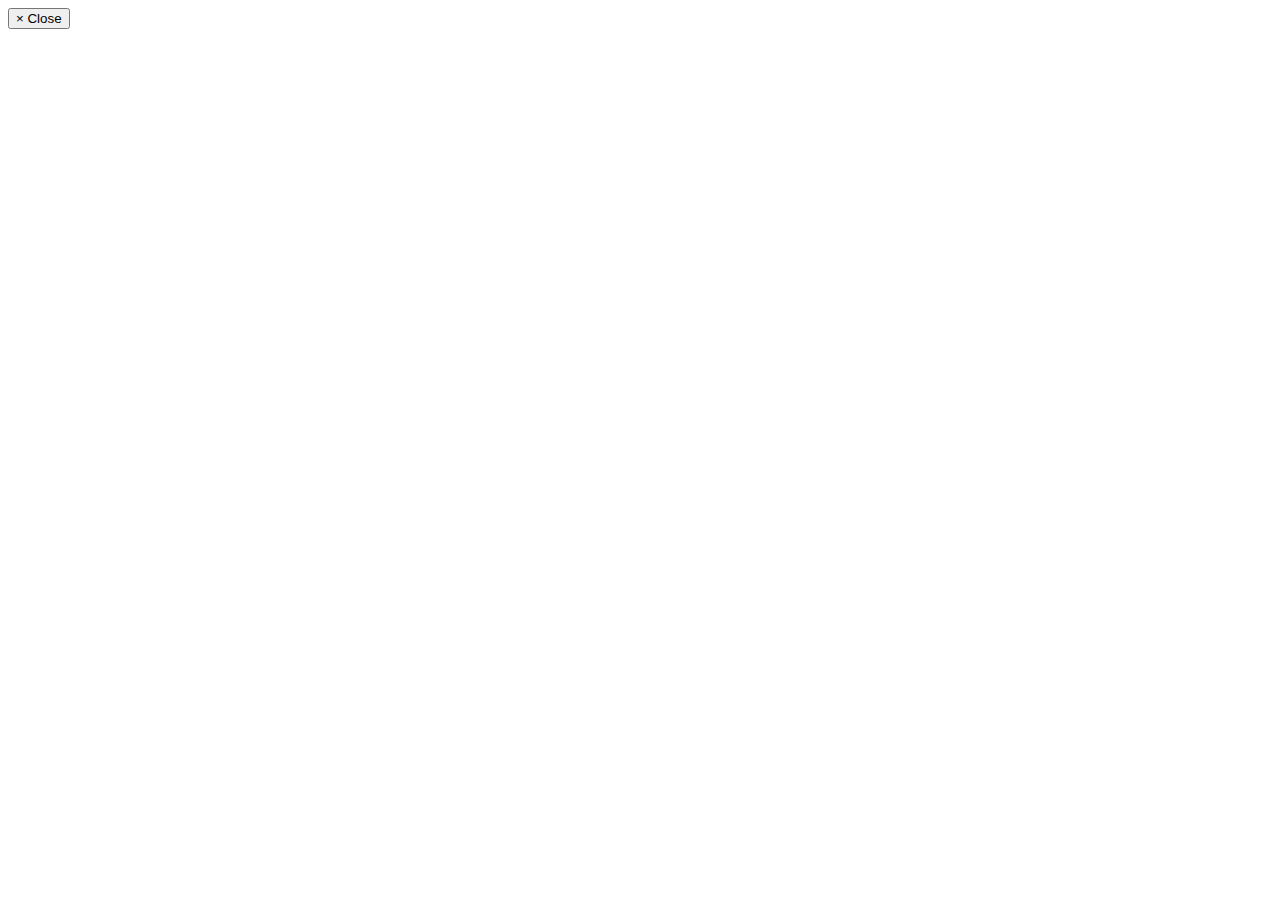
==== static/info.html @ 4150d7e7 "First commit" ====
<!DOCTYPE html>
<html lang="en">

<head>
    <meta charset="UTF-8">
    <meta name="viewport" content="width=device-width, initial-scale=1.0">
    <title>Attraction Information</title>

    <link rel="stylesheet" href="global.css">
    <script src="info.js"></script>
</head>
<div></div>

<body>
    <div id="great-wall" class="placecard">
        <h3><b>Great Wall of China- Huairou District, China</b></h3>
        <p>
            The Great Wall of China is one of the most iconic and significant structures in human history. It is a
            vast fortification system built across the northern borders of China to protect against invasions and
            raids by nomadic groups and military incursions. Here's a detailed description:
            stretching over 13,000 miles (21,196 kilometers), though not all sections are continuous.
        </p>
        <p>
            The Wall was built over several dynasties, primarily between the 7th century BC and the 17th century AD.
            The most famous and well-preserved sections were built during the Ming Dynasty (1368-1644).
            Materials: It was constructed using a variety of materials, including earth, wood, bricks, and stone,
            depending on the terrain and resources available. In the more mountainous sections, stone was used,
            while in flatter regions, earth and tamped soil were often the primary materials.
            Structure and Design
        </p>
        <p>
            Scattered along the Wall, towers served as lookout points and signal stations to communicate with the
            garrisoned troops via smoke signals, fire, or lanterns.
            Beacon Towers were used to send military signals over long distances, allowing for quick communication
            about enemy movements.
            Fortresses and Gate provided key entry and exit points, heavily fortified, and often equipped with
            barracks, stables, and arsenals.
        </p>
        In some areas, moats were added for extra protection, particularly near more vulnerable sections.
        <p>
            The Wall was primarily built to defend against invasions from northern tribes like the Mongols and
            Xiongnu. It helped secure Chinese territory, control trade routes, and manage border crossings.
            Border Control: It also served as a border control mechanism, managing trade and immigration, and
            preventing smuggling.
            Symbol of Power: Beyond its military function, the Wall symbolized the might and unification of Chinese
            civilization.
        </p>

    </div>
    <div id="the-eiffel-tower" class="placecard">
        <h3><b>The Eiffel Tower- Paris, France</b></h3>
        <p>
            The Eiffel Tower, one of the most recognizable landmarks in the world, is an iconic symbol of Paris and a
            testament to human engineering and artistic achievement. Located on the Champ de Mars near the Seine
            River,
            the Eiffel Tower was designed by the French engineer Gustave Eiffel and his company as the centerpiece
            for
            the 1889 Exposition Universelle, held to celebrate the 100th anniversary of the French Revolution.
            Standing
            at approximately 330 meters (1,083 feet) tall, it was the tallest man-made structure in the world until
            the
            completion of the Chrysler Building in New York City in 1930. The tower is constructed of iron and
            consists
            of a lattice framework, which was a groundbreaking design at the time and showcased the capabilities of
            iron
            as a construction material.
        </p>
        <p>
            The structure has three levels accessible to the public, with restaurants, shops, and breathtaking
            observation
            decks offering panoramic views of Paris. Originally intended to be dismantled after 20 years, the Eiffel
            Tower
            was saved due to its usefulness as a radio transmission tower and has since become an enduring symbol of
            French
            innovation. Today, it attracts millions of visitors each year, making it one of the most visited paid
            monuments
            globally. Despite initial criticism from some of France's leading artists and intellectuals who
            considered it an
            eyesore, the Eiffel Tower has become an emblem of modernity and is celebrated for its architectural
            grace. Illuminated
            by thousands of lights at night, the tower transforms into a dazzling beacon, representing the heart and
            spirit of Paris.
        </p>

    </div>
    <div id="colloseum" class="placecard">
        <h3><b>The Colloseum- Rome, Italy</b></h3>
        <p>
            The Colosseum, also known as the Flavian Amphitheatre, is an ancient marvel located in the heart of Rome,
            Italy, and is one of
            the most iconic symbols of the Roman Empire. Construction began under Emperor Vespasian in AD 72 and was
            completed in AD 80 during
            the reign of his son, Emperor Titus. This massive structure, which could hold between 50,000 to 80,000
            spectators, was primarily used
            for gladiatorial contests, public spectacles, and various forms of entertainment, including animal
            hunts, mock sea battles, and dramatic performances.
        </p>
        <p>
            Standing at about 50 meters (164 feet) tall, the Colosseum is an architectural masterpiece made of
            travertine stone, tuff, and brick,
            showcasing the ingenuity of Roman engineering. Its elliptical shape and tiered seating were designed to
            provide optimal views for spectators,
            while the intricate system of corridors and passageways facilitated crowd management and the movement of
            performers and animals. The arena
            itself was covered with sand, which absorbed the blood from the countless battles fought within its
            walls.
        </p>
        <p>
            Over the centuries, the Colosseum has endured natural disasters, including earthquakes, and has faced
            deterioration due to stone harvesting and
            neglect. Despite this, it remains remarkably well-preserved, serving as a powerful symbol of ancient
            Rome’s grandeur and cultural heritage. Recognized
            as a UNESCO World Heritage Site in 1980, the Colosseum attracts millions of visitors each year who come
            to marvel at its historical significance and
            architectural brilliance. Today, it stands not only as a monument to the past but also as a reminder of
            the complex social and cultural dynamics of
            Roman society, making it one of the most important historical sites in the world.
        </p>
    </div>

    <div id="taj-mahal" class="placecard">
        <h3><b>The Taj Mahal- Agra, India</b></h3>
        <p>
            The Taj Mahal is an exquisite mausoleum located in Agra, India, renowned for its stunning beauty and
            architectural brilliance. Commissioned by the Mughal Emperor Shah Jahan in 1632, it was built in memory
            of his beloved
            wife, Mumtaz
            Mahal, who died during childbirth. This iconic structure is a UNESCO World Heritage Site and is often
            regarded as a
            symbol of love and devotion.
        </p>
        <p>
            Constructed from white marble that gleams under the sunlight, the Taj Mahal is an outstanding example of
            Mughal architecture,which combines elements from Persian, Islamic, and Indian styles. The complex
            features a symmetrical
            layout, with the main tomb at its center, flanked by lush gardens, reflecting pools, and various
            ancillary buildings. The
            central dome rises toabout 35 meters (115 feet) and is surrounded by four minarets, each standing at
            approximately 40 meters(130 feet) tall,
            adding to the monument’s grandeur.
        </p>
        <p>Intricate carvings, inlaid gemstones, and calligraphy adorn the marble surfaces, showcasing the artistry
            and craftsmanship of the artisans who worked on the project. The play of light on the marble, which
            appears to change color throughout the day—from soft pink in the morning to brilliant white at noon and
            golden under the moonlight—further enhances its ethereal quality.
        </p>
        <p>
            The Taj Mahal not only serves as a mausoleum for Shah Jahan and Mumtaz Mahal but also stands as a
            testament to the love story behind its creation. Despite facing challenges from pollution and tourism,
            conservation efforts continue to preserve this architectural wonder, making it one of the most visited
            and celebrated landmarks in the world. As a symbol of eternal love, the Taj Mahal remains an enduring
            inspiration for visitors from around the globe.
        </p>
    </div>

    <div id="macchu-picchu" class="placecard">
        <h3><b>Macchu Picchu- Cordillera de Vilcabamba, Peru</b></h3>
        <p>
            Machu Picchu is a renowned ancient Incan citadel nestled high in the Andes Mountains of Peru, approximately
            2,430 meters (7,970 feet) above sea level. Often referred to as the "Lost City of the Incas," it is one of
            the most significant archaeological sites in the world and a UNESCO World Heritage Site. Built in the 15th
            century under the reign of Emperor Pachacuti, Machu Picchu served as a royal estate or a religious site,
            though its exact purpose remains a topic of scholarly debate.
        </p>
        <p>
            The site is famous for its sophisticated dry-stone construction, characterized by precisely cut stones that
            fit together without mortar, a technique that has allowed the structures to withstand the test of time and
            seismic activity. The citadel consists of over 200 buildings, including temples, terraces, and agricultural
            areas, all meticulously designed to harmonize with the surrounding landscape. Its terraced farming system
            showcases the Incas' advanced agricultural techniques and their ability to adapt to the mountainous terrain.
        </p>
        Machu Picchu is also renowned for its breathtaking views and dramatic scenery, surrounded by lush cloud forests
        and steep mountains. The most famous feature of the site is the iconic peak of Huayna Picchu, which offers
        panoramic views of the ruins below. The site was rediscovered by American historian Hiram Bingham in 1911,
        drawing international attention and sparking interest in Incan civilization.
        <p>
            Today, Machu Picchu is a popular destination for tourists and hikers, particularly those trekking along the
            Inca Trail, which follows ancient pathways to the citadel. Preservation efforts are ongoing to protect the
            site from the impacts of tourism, ensuring that it remains a testament to the ingenuity and artistry of the
            Inca Empire. Machu Picchu stands not only as a remarkable achievement of engineering and architecture but
            also as a symbol of cultural heritage and the enduring legacy of the Inca civilization.
        </p>
    </div>

    <div id="grand-canyon" class="placecard">
        <h3>Grand Canyon - Arizona, United States</h3>
        <p>
            The Grand Canyon is a breathtaking natural wonder located in northern Arizona, USA. Spanning approximately
            277 miles (446 kilometers) in length, up to 18 miles (29 kilometers) in width, and reaching depths of over a
            mile (1,857 meters), it is one of the most iconic landscapes in the world. Carved by the relentless flow of
            the Colorado River over millions of years, the canyon reveals a stunning array of geological formations and
            rock layers, showcasing nearly two billion years of Earth’s history.
        </p>
        <p>
            The Grand Canyon is famous for its dramatic vistas and vibrant colors, with layers of red, orange, and brown
            rock contrasting against the blue sky. The South Rim is the most visited part of the canyon, featuring
            numerous viewpoints, visitor centers, and hiking trails that provide breathtaking panoramas. The North Rim,
            less crowded and more secluded, offers a different perspective of the canyon’s beauty.
        </p>
        <p>
            The area is not only a geological marvel but also a site of significant ecological and cultural importance.
            The Grand Canyon hosts diverse ecosystems, with unique plant and animal species adapted to the varying
            elevations and climates. It has a rich cultural history, with evidence of human habitation dating back
            thousands of years, including the presence of Native American tribes such as the Havasupai, Hualapai,
            Navajo, and Hopi.
        </p>
        <p>
            Designated as a National Park in 1919, the Grand Canyon attracts millions of visitors each year who come to
            explore its vastness, engage in outdoor activities like hiking, rafting, and camping, or simply absorb its
            majestic beauty. As a UNESCO World Heritage Site, the Grand Canyon stands as a testament to the power of
            natural forces and the enduring beauty of the Earth, making it one of the most celebrated natural landmarks
            in the world.
        </p>
    </div>

    <div id="statue-of-liberty" class="placecard">
        <h3>Statue of Liberty - New York City, United States</h3>
        <p>
            The Statue of Liberty, officially known as "Liberty Enlightening the World," is an iconic symbol of freedom
            and democracy located on Liberty Island in New York Harbor. Designed by French sculptor Frédéric Auguste
            Bartholdi and dedicated on October 28, 1886, the statue was a gift from France to the United States,
            celebrating the friendship between the two nations and honoring the ideals of liberty and justice.
        </p>
        <p>
            Standing at 151 feet (46 meters) tall, with a pedestal that adds an additional 154 feet (47 meters), the
            statue depicts a robed female figure representing Libertas, the Roman goddess of freedom. She holds a torch
            in her right hand, symbolizing enlightenment, while her left hand carries a tablet inscribed with the date
            of the American Declaration of Independence in Roman numerals—July 4, 1776. The statue's design features
            neoclassical elements and is constructed from copper sheets, which have developed a distinctive green patina
            over time.
        </p>
        <p>
            The Statue of Liberty was conceived as a symbol of hope and a welcoming gesture to immigrants arriving by
            sea. It has served as a beacon of freedom for millions who have come to the United States seeking a better
            life. In 1956, the island was officially renamed Liberty Island, and in 1924, the statue was designated as a
            National Monument.
        </p>
        <p>
            Today, the Statue of Liberty remains one of the most recognized landmarks in the world, attracting millions
            of visitors each year. It is often viewed as a powerful symbol of American values, representing the enduring
            pursuit of freedom, equality, and opportunity for all. Preservation efforts continue to maintain the
            statue's integrity, ensuring that it remains a lasting testament to the ideals it embodies.
        </p>
    </div>

    <div id="christ-the-redeemer" class="placecard">
        <h3><b>Christ the Redeemer - Rio de Janeiro, Brazil</b></h3>
        <p>
            Christ the Redeemer is an iconic statue of Jesus Christ located atop the Corcovado Mountain in Rio de
            Janeiro, Brazil. Standing at 30 meters (98 feet) tall, with an additional 8 meters (26 feet) of pedestal,
            the statue is one of the most recognizable landmarks in the world and a symbol of Christianity and Brazilian
            culture. Completed in 1931, Christ the Redeemer was designed by Brazilian engineer Heitor da Silva Costa and
            sculpted by French artist Paul Landowski.
        </p>
        <p>
            The statue is made of reinforced concrete and covered in thousands of triangular soapstone tiles, giving it
            a unique texture and a striking appearance that glows under the sun. With arms outstretched, Christ the
            Redeemer symbolizes openness and acceptance, welcoming visitors to Rio de Janeiro and conveying a message of
            peace and love.
        </p>
        <p>
            The idea for the statue originated in the 1920s, spearheaded by the Catholic Circle of Rio and supported by
            various religious and civic groups. After nearly a decade of construction, the statue was inaugurated on
            October 12, 1931, and has since become a global icon of faith and hope.
        </p>
        <p>
            Christ the Redeemer is located within the Tijuca National Park, a lush rainforest that surrounds the city,
            providing breathtaking views of Rio and its stunning landscapes. The statue has been designated as one of
            the New Seven Wonders of the World and was recognized as a UNESCO World Heritage Site in 2012.
        </p>
        <p>
            Each year, millions of tourists visit the statue, taking the cog train or hiking up to the summit for
            panoramic views of Rio de Janeiro, including famous beaches like Copacabana and Ipanema, as well as the
            Sugarloaf Mountain. Christ the Redeemer remains not only a significant religious symbol but also a testament
            to the cultural heritage and spirit of Brazil, embodying the warmth and hospitality of its people.
        </p>
    </div>

    <div id="louvre-museum" class="placecard">
        <h3><b>The Louvre Museum- Paris, France</b></h3>
        <p>
            The Louvre is one of the largest and most famous art museums in the world, located in the heart of Paris,
            France. Originally built as a fortress in the late 12th century under King Philip II, the Louvre was
            transformed into a royal palace in the 16th century and later opened as a public museum in 1793 during the
            French Revolution. Today, it houses an extensive collection of art and historical artifacts, spanning over
            9,000 years of human history.
        </p>
        <p>
            The museum's glass pyramid entrance, designed by architect I.M. Pei and inaugurated in 1989, has become an
            iconic symbol of the Louvre, providing a modern contrast to the classical architecture of the palace. The
            Louvre's vast collection includes masterpieces from various cultures and eras, featuring works by renowned
            artists such as Leonardo da Vinci, Michelangelo, and Rembrandt. Among its most famous pieces are Leonardo da
            Vinci's *Mona Lisa*, with her enigmatic smile; the ancient Greek statue *Venus de Milo*; and Eugène
            Delacroix's *Liberty Leading the People*.
        </p>
        <p>
            The museum spans more than 652,000 square feet (60,600 square meters) of exhibition space, divided into
            eight
            departments, including Near Eastern antiquities, Egyptian antiquities, Greek and Roman antiquities, Islamic
            art,
            and decorative arts. Visitors can explore thousands of artworks and historical items, making the Louvre a
            treasure trove for art lovers and history enthusiasts alike.
        </p>
        <p>

            With millions of visitors each year, the Louvre stands as a testament to the richness of human creativity
            and
            cultural heritage. Its significance extends beyond its collection; it serves as a symbol of France's
            commitment
            to art and education, as well as a gathering place for people from all over the world who come to appreciate
            its
            beauty and history. The museum's stunning architecture, vast collection, and cultural importance make it one
            of
            the most visited and celebrated museums globally.
        </p>
    </div>

    <div id="great-barrier-reef" class="placecard">
        <h3><b>Great Barrier Reef- Cairns, Australia</b></h3>
        <p>
            The Great Barrier Reef is the world's largest coral reef system, located off the coast of Queensland,
            Australia. Stretching over 2,300 kilometers (1,400 miles) and comprising approximately 2,900 individual
            reefs and 900 islands, it covers an area of around 344,400 square kilometers (133,000 square miles). The
            reef is renowned for its stunning biodiversity and is home to thousands of marine species, including
            colorful coral, fish, mollusks, sea turtles, sharks, and dolphins.
        </p>
        <p>
            Designated a UNESCO World Heritage Site in 1981, the Great Barrier Reef is considered one of the most
            complex and diverse ecosystems on the planet. It is a crucial habitat for numerous endangered species,
            including the dugong and the loggerhead turtle. The reef's vibrant coral formations, which come in various
            shapes and sizes, provide essential habitats for marine life and play a vital role in supporting the local
            fishing industry and tourism.
        </p>
        <p>
            The Great Barrier Reef attracts millions of visitors each year, who come to experience its breathtaking
            beauty through activities such as snorkeling, scuba diving, and sailing. The clear turquoise waters and
            vibrant coral gardens offer stunning views of the underwater world, making it a popular destination for both
            adventure seekers and nature lovers.
        </p>
        <p>
            However, the reef faces significant threats from climate change, pollution, overfishing, and coral
            bleaching, which has led to widespread declines in coral health. Efforts are underway to protect and
            preserve this natural wonder through conservation initiatives and sustainable tourism practices.
        </p>
        <p>
            As a symbol of Australia’s natural heritage, the Great Barrier Reef remains an awe-inspiring testament to
            the beauty and complexity of marine ecosystems, highlighting the need for global awareness and action to
            protect our planet's precious environments.
        </p>
    </div>

    <button onclick="back()">&times; Close</button>

    <script src="info_after.js"></script>
</body>

</html>
---- static/global.css ----
* {
    font-family: Cantarell, Ubuntu, "Trebuchet MS", Arial, Helvetica, sans-serif;
}


.header {
    text-align: center;
}

.listblock {
    /*text-align: center;*/
    margin-left: 40px;
    padding-left: 20px;
}

.listblock {
    margin: 8px 0;
}

.h2 {
    /*text-align: center;*/
    margin-left: 40px;
    padding-left: 20px;
}

*.content {
    text-align: center;
}

.popup {
    display: none;
    /* Hide popups by default */
    position: fixed;
    top: 50%;
    left: 50%;
    transform: translate(-50%, -50%);
    width: 400px;
    background: white;
    border-radius: 10px;
    box-shadow: 0px 0px 15px rgba(0, 0, 0, 0.2);
    z-index: 1000;
    padding: 20px;
}

.popup-content {
    text-align: center;
}

.popup h3 {
    margin-top: 0;
}

.placecard {
    display: none;
}

.close {
    display: block;
}
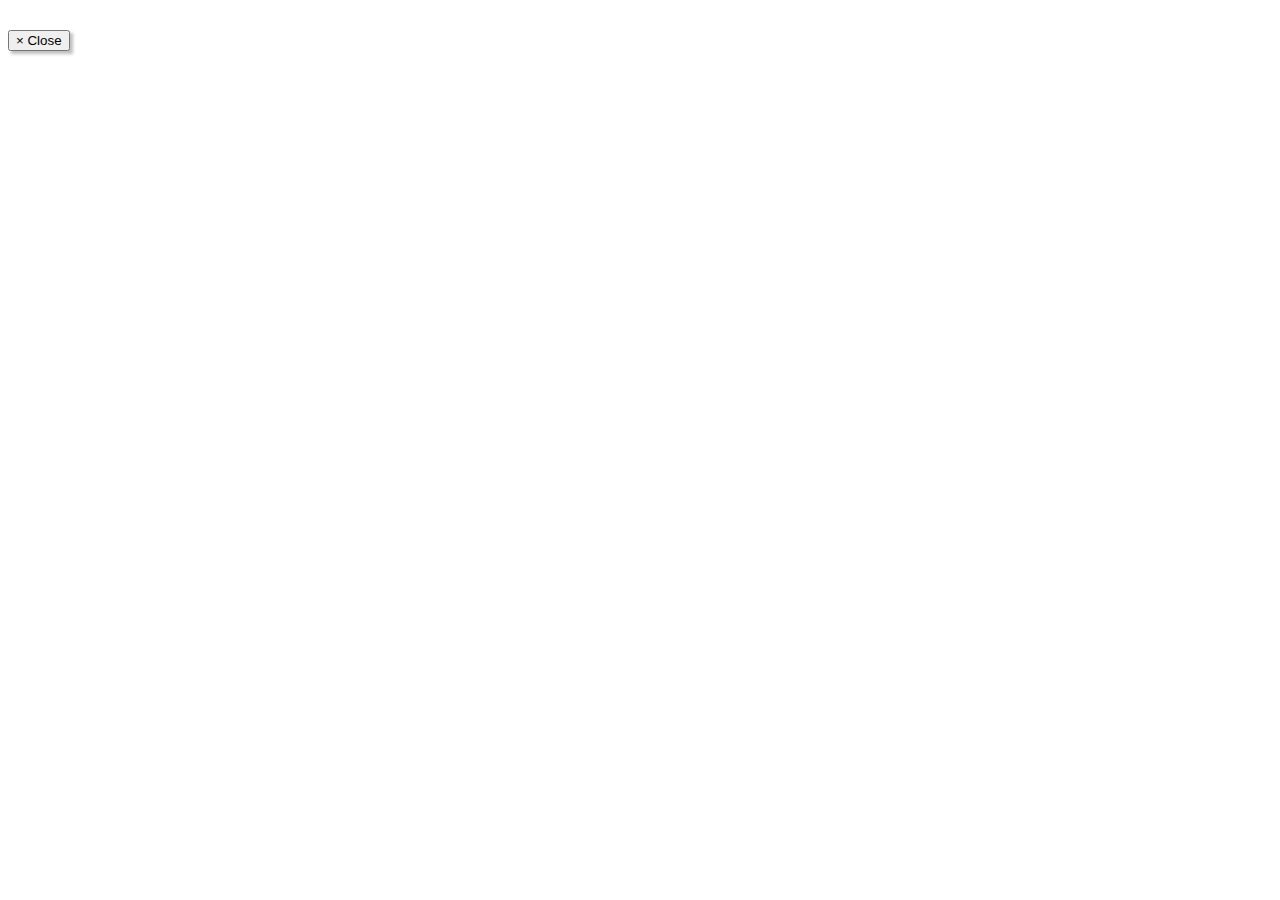
==== commit 7f00ce8d: "Fourth commit" ====
--- a/static/info.html
+++ b/static/info.html
@@ -7,50 +7,78 @@
     <title>Attraction Information</title>
 
     <link rel="stylesheet" href="global.css">
+    <link rel="stylesheet" href="info.css">
     <script src="info.js"></script>
+
 </head>
 <div></div>
 
-<body>
+<body class="background-image" id="info-bg"
+    style="background-image: url('https://img.freepik.com/free-vector/gradient-blue-background_23-2149322706.jpg?w=2000&t=st=1727611059~exp=1727611659~hmac=f5a23e78f59cc5d447ec041bb35847cf08a6ede2eae1783ee57ed3c3de327b9d');">
+
+
     <div id="great-wall" class="placecard">
         <h3><b>Great Wall of China- Huairou District, China</b></h3>
         <p>
-            The Great Wall of China is one of the most iconic and significant structures in human history. It is a
-            vast fortification system built across the northern borders of China to protect against invasions and
-            raids by nomadic groups and military incursions. Here's a detailed description:
-            stretching over 13,000 miles (21,196 kilometers), though not all sections are continuous.
-        </p>
-        <p>
-            The Wall was built over several dynasties, primarily between the 7th century BC and the 17th century AD.
+            The Great Wall of China is one of the most iconic and significant structures in human history. It is a vast
+            fortification system built across the northern borders of China to protect against invasions and raids
+            by nomadic groups and military incursions. Here's a detailed description: stretching over 13,000 miles
+            (21,196 kilometers), though not all sections are continuous. </p>
+        <p>
+            The Wall was built over several dynasties, primarily between the 7th century BC and the 17th century
+            AD.
             The most famous and well-preserved sections were built during the Ming Dynasty (1368-1644).
-            Materials: It was constructed using a variety of materials, including earth, wood, bricks, and stone,
-            depending on the terrain and resources available. In the more mountainous sections, stone was used,
+            Materials: It was constructed using a variety of materials, including earth, wood, bricks, and
+            stone,
+            depending on the terrain and resources available. In the more mountainous sections, stone was
+            used,
             while in flatter regions, earth and tamped soil were often the primary materials.
             Structure and Design
         </p>
         <p>
-            Scattered along the Wall, towers served as lookout points and signal stations to communicate with the
+            Scattered along the Wall, towers served as lookout points and signal stations to communicate with
+            the
             garrisoned troops via smoke signals, fire, or lanterns.
-            Beacon Towers were used to send military signals over long distances, allowing for quick communication
+            Beacon towers were used to send military signals over long distances, allowing for quick
+            communication
             about enemy movements.
-            Fortresses and Gate provided key entry and exit points, heavily fortified, and often equipped with
+            Fortresses and Gate provided key entry and exit points, heavily fortified, and often equipped
+            with
             barracks, stables, and arsenals.
         </p>
-        In some areas, moats were added for extra protection, particularly near more vulnerable sections.
+        <p>
+            In some areas, moats were added for extra protection, particularly near more vulnerable sections.
+        </p>
         <p>
             The Wall was primarily built to defend against invasions from northern tribes like the Mongols and
             Xiongnu. It helped secure Chinese territory, control trade routes, and manage border crossings.
             Border Control: It also served as a border control mechanism, managing trade and immigration, and
             preventing smuggling.
-            Symbol of Power: Beyond its military function, the Wall symbolized the might and unification of Chinese
+            Beyond its military function, the Wall symbolized the might and unification of Chinese
             civilization.
         </p>
+
+        <table id="great-wall-images" class="images-group">
+            <tr>
+                <th>
+                    <img class="placeimg" src="https://i.pinimg.com/564x/c4/81/0a/c4810a7db36707446f2e612d18fa98db.jpg">
+                </th>
+                <th>
+                    <img class="placeimg" src="https://images7.alphacoders.com/898/thumb-1920-898714.jpg">
+                </th>
+                <th>
+                    <img class="placeimg"
+                        src="https://t3.ftcdn.net/jpg/03/52/44/36/360_F_352443620_w4NV3pXUGI1QxJjea4bNljLWODVr3NGp.jpg">
+                </th>
+            </tr>
+        </table>
 
     </div>
     <div id="the-eiffel-tower" class="placecard">
         <h3><b>The Eiffel Tower- Paris, France</b></h3>
         <p>
-            The Eiffel Tower, one of the most recognizable landmarks in the world, is an iconic symbol of Paris and a
+            The Eiffel Tower, one of the most recognizable landmarks in the world, is an iconic symbol of Paris and
+            a
             testament to human engineering and artistic achievement. Located on the Champ de Mars near the Seine
             River,
             the Eiffel Tower was designed by the French engineer Gustave Eiffel and his company as the centerpiece
@@ -76,17 +104,32 @@
             monuments
             globally. Despite initial criticism from some of France's leading artists and intellectuals who
             considered it an
-            eyesore, the Eiffel Tower has become an emblem of modernity and is celebrated for its architectural
+            eyesore, the Eiffel Tower has become an emblem of modernit y and is celebrated for its architectural
             grace. Illuminated
             by thousands of lights at night, the tower transforms into a dazzling beacon, representing the heart and
             spirit of Paris.
         </p>
+        <table id="the-eiffel-tower-images" class="images-group">
+            <tr>
+                <th>
+                    <img class="placeimg"
+                        src="https://th-thumbnailer.cdn-si-edu.com/S8L2tWX_zuxQQQXIVEK4EMGYCGo=/1000x750/filters:no_upscale()/https://tf-cmsv2-smithsonianmag-media.s3.amazonaws.com/filer/db/d6/dbd616d4-f52c-43cb-a9c2-4f77a5dcb2d3/eiffel-tower-night.jpg">
+                </th>
+                <th>
+                    <img class=" placeimg" src="https://images.alphacoders.com/905/thumb-1920-905423.jpg">
+                </th>
+                <th>
+                    <img class="placeimg" src="https://i.pinimg.com/474x/a8/69/2b/a8692bcfc91a0ba86554a0a15246e2b8.jpg">
+                </th>
+            </tr>
+        </table>
 
     </div>
     <div id="colloseum" class="placecard">
         <h3><b>The Colloseum- Rome, Italy</b></h3>
         <p>
-            The Colosseum, also known as the Flavian Amphitheatre, is an ancient marvel located in the heart of Rome,
+            The Colosseum, also known as the Flavian Amphitheatre, is an ancient marvel located in the heart of
+            Rome,
             Italy, and is one of
             the most iconic symbols of the Roman Empire. Construction began under Emperor Vespasian in AD 72 and was
             completed in AD 80 during
@@ -116,6 +159,23 @@
             the complex social and cultural dynamics of
             Roman society, making it one of the most important historical sites in the world.
         </p>
+        <table id="the-colloseum-images" class="images-group">
+            <tr>
+                <th>
+                    <img class="placeimg"
+                        src="https://images.nationalgeographic.org/image/upload/v1652340658/EducationHub/photos/colosseum.jpg">
+                </th>
+                <th>
+                    <img class=" placeimg"
+                        src="https://cdn.britannica.com/03/98303-050-C8036C9D/Interior-Colosseum-Rome.jpg">
+                </th>
+                <th>
+                    <img class="placeimg"
+                        src="https://images.adsttc.com/media/images/5ffa/4bb5/63c0/17a5/d600/0169/newsletter/Henry_Paul_Unsplash.jpg?1610238891">
+                </th>
+            </tr>
+        </table>
+
     </div>
 
     <div id="taj-mahal" class="placecard">
@@ -151,168 +211,274 @@
             and celebrated landmarks in the world. As a symbol of eternal love, the Taj Mahal remains an enduring
             inspiration for visitors from around the globe.
         </p>
+        <img class="placeimg"
+            src="https://www.travelandleisure.com/thmb/wdUcyBQyQ0wUVs4wLahp0iWgZhc=/1500x0/filters:no_upscale():max_bytes(150000):strip_icc()/taj-mahal-agra-india-TAJ0217-9eab8f20d11d4391901867ed1ce222b8.jpg">
     </div>
 
     <div id="macchu-picchu" class="placecard">
         <h3><b>Macchu Picchu- Cordillera de Vilcabamba, Peru</b></h3>
         <p>
-            Machu Picchu is a renowned ancient Incan citadel nestled high in the Andes Mountains of Peru, approximately
-            2,430 meters (7,970 feet) above sea level. Often referred to as the "Lost City of the Incas," it is one of
-            the most significant archaeological sites in the world and a UNESCO World Heritage Site. Built in the 15th
+            Machu Picchu is a renowned ancient Incan citadel nestled high in the Andes Mountains of Peru,
+            approximately
+            2,430 meters (7,970 feet) above sea level. Often referred to as the "Lost City of the Incas," it is one
+            of
+            the most significant archaeological sites in the world and a UNESCO World Heritage Site. Built in the
+            15th
             century under the reign of Emperor Pachacuti, Machu Picchu served as a royal estate or a religious site,
             though its exact purpose remains a topic of scholarly debate.
         </p>
         <p>
-            The site is famous for its sophisticated dry-stone construction, characterized by precisely cut stones that
-            fit together without mortar, a technique that has allowed the structures to withstand the test of time and
-            seismic activity. The citadel consists of over 200 buildings, including temples, terraces, and agricultural
-            areas, all meticulously designed to harmonize with the surrounding landscape. Its terraced farming system
-            showcases the Incas' advanced agricultural techniques and their ability to adapt to the mountainous terrain.
-        </p>
-        Machu Picchu is also renowned for its breathtaking views and dramatic scenery, surrounded by lush cloud forests
-        and steep mountains. The most famous feature of the site is the iconic peak of Huayna Picchu, which offers
-        panoramic views of the ruins below. The site was rediscovered by American historian Hiram Bingham in 1911,
-        drawing international attention and sparking interest in Incan civilization.
-        <p>
-            Today, Machu Picchu is a popular destination for tourists and hikers, particularly those trekking along the
-            Inca Trail, which follows ancient pathways to the citadel. Preservation efforts are ongoing to protect the
-            site from the impacts of tourism, ensuring that it remains a testament to the ingenuity and artistry of the
-            Inca Empire. Machu Picchu stands not only as a remarkable achievement of engineering and architecture but
+            The site is famous for its sophisticated dry-stone construction, characterized by precisely cut stones
+            that
+            fit together without mortar, a technique that has allowed the structures to withstand the test of time
+            and
+            seismic activity. The citadel consists of over 200 buildings, including temples, terraces, and
+            agricultural
+            areas, all meticulously designed to harmonize with the surrounding landscape. Its terraced farming
+            system
+            showcases the Incas' advanced agricultural techniques and their ability to adapt to the mountainous
+            terrain.
+        </p>
+        <p>
+            Machu Picchu is also renowned for its breathtaking views and dramatic scenery, surrounded by lush cloud
+            forests
+            and steep mountains. The most famous feature of the site is the iconic peak of Huayna Picchu, which offers
+            panoramic views of the ruins below. The site was rediscovered by American historian Hiram Bingham in 1911,
+            drawing international attention and sparking interest in Incan civilization.
+        </p>
+        <p>
+            Today, Machu Picchu is a popular destination for tourists and hikers, particularly those trekking along
+            the
+            Inca Trail, which follows ancient pathways to the citadel. Preservation efforts are ongoing to protect
+            the
+            site from the impacts of tourism, ensuring that it remains a testament to the ingenuity and artistry of
+            the
+            Inca Empire. Machu Picchu stands not only as a remarkable achievement of engineering and architecture
+            but
             also as a symbol of cultural heritage and the enduring legacy of the Inca civilization.
         </p>
+
+        <table id="macchu-picchu-images">
+            <tr>
+                <th>
+                    <img class="placeimg" src="https://i.pinimg.com/564x/ae/a9/f7/aea9f71a19c31d183d8fb322c779d1a2.jpg">
+                </th>
+                <th>
+                    <img class="placeimg" src="https://i.pinimg.com/564x/4d/9f/0e/4d9f0e8f6b977f76b2b755cd85984fb9.jpg">
+                </th>
+                <th>
+                    <img class="placeimg" src="https://i.pinimg.com/736x/a3/53/54/a35354c87b7f5264cebf23d2999e1fd2.jpg">
+                </th>
+            </tr>
+        </table>
+
     </div>
 
     <div id="grand-canyon" class="placecard">
         <h3>Grand Canyon - Arizona, United States</h3>
         <p>
-            The Grand Canyon is a breathtaking natural wonder located in northern Arizona, USA. Spanning approximately
-            277 miles (446 kilometers) in length, up to 18 miles (29 kilometers) in width, and reaching depths of over a
-            mile (1,857 meters), it is one of the most iconic landscapes in the world. Carved by the relentless flow of
-            the Colorado River over millions of years, the canyon reveals a stunning array of geological formations and
+            The Grand Canyon is a breathtaking natural wonder located in northern Arizona, USA. Spanning
+            approximately
+            277 miles (446 kilometers) in length, up to 18 miles (29 kilometers) in width, and reaching depths of
+            over a
+            mile (1,857 meters), it is one of the most iconic landscapes in the world. Carved by the relentless flow
+            of
+            the Colorado River over millions of years, the canyon reveals a stunning array of geological formations
+            and
             rock layers, showcasing nearly two billion years of Earth’s history.
         </p>
         <p>
-            The Grand Canyon is famous for its dramatic vistas and vibrant colors, with layers of red, orange, and brown
+            The Grand Canyon is famous for its dramatic vistas and vibrant colors, with layers of red, orange, and
+            brown
             rock contrasting against the blue sky. The South Rim is the most visited part of the canyon, featuring
-            numerous viewpoints, visitor centers, and hiking trails that provide breathtaking panoramas. The North Rim,
+            numerous viewpoints, visitor centers, and hiking trails that provide breathtaking panoramas. The North
+            Rim,
             less crowded and more secluded, offers a different perspective of the canyon’s beauty.
         </p>
         <p>
-            The area is not only a geological marvel but also a site of significant ecological and cultural importance.
+            The area is not only a geological marvel but also a site of significant ecological and cultural
+            importance.
             The Grand Canyon hosts diverse ecosystems, with unique plant and animal species adapted to the varying
             elevations and climates. It has a rich cultural history, with evidence of human habitation dating back
             thousands of years, including the presence of Native American tribes such as the Havasupai, Hualapai,
             Navajo, and Hopi.
         </p>
         <p>
-            Designated as a National Park in 1919, the Grand Canyon attracts millions of visitors each year who come to
-            explore its vastness, engage in outdoor activities like hiking, rafting, and camping, or simply absorb its
+            Designated as a National Park in 1919, the Grand Canyon attracts millions of visitors each year who come
+            to
+            explore its vastness, engage in outdoor activities like hiking, rafting, and camping, or simply absorb
+            its
             majestic beauty. As a UNESCO World Heritage Site, the Grand Canyon stands as a testament to the power of
-            natural forces and the enduring beauty of the Earth, making it one of the most celebrated natural landmarks
+            natural forces and the enduring beauty of the Earth, making it one of the most celebrated natural
+            landmarks
             in the world.
         </p>
+
+        <table id="grand-canyon-images">
+            <tr>
+                <th>
+                    <img class="placeimg" src="https://i.pinimg.com/564x/38/2f/a8/382fa801729e65f1e44e48d788dcd348.jpg">
+                </th>
+                <th>
+                    <img class="placeimg" src="https://i.pinimg.com/564x/a7/51/df/a751df0e82d657d6fce855bae38cb624.jpg">
+                </th>
+                <th>
+                    <img class="placeimg"
+                        src="https://i.pinimg.com/originals/c2/5e/ff/c25eff82ca937a04db793e64c78fc217.png">
+                </th>
+            </tr>
+        </table>
+
     </div>
 
     <div id="statue-of-liberty" class="placecard">
         <h3>Statue of Liberty - New York City, United States</h3>
         <p>
-            The Statue of Liberty, officially known as "Liberty Enlightening the World," is an iconic symbol of freedom
+            The Statue of Liberty, officially known as "Liberty Enlightening the World," is an iconic symbol of
+            freedom
             and democracy located on Liberty Island in New York Harbor. Designed by French sculptor Frédéric Auguste
             Bartholdi and dedicated on October 28, 1886, the statue was a gift from France to the United States,
             celebrating the friendship between the two nations and honoring the ideals of liberty and justice.
         </p>
         <p>
             Standing at 151 feet (46 meters) tall, with a pedestal that adds an additional 154 feet (47 meters), the
-            statue depicts a robed female figure representing Libertas, the Roman goddess of freedom. She holds a torch
-            in her right hand, symbolizing enlightenment, while her left hand carries a tablet inscribed with the date
+            statue depicts a robed female figure representing Libertas, the Roman goddess of freedom. She holds a
+            torch
+            in her right hand, symbolizing enlightenment, while her left hand carries a tablet inscribed with the
+            date
             of the American Declaration of Independence in Roman numerals—July 4, 1776. The statue's design features
-            neoclassical elements and is constructed from copper sheets, which have developed a distinctive green patina
+            neoclassical elements and is constructed from copper sheets, which have developed a distinctive green
+            patina
             over time.
         </p>
         <p>
-            The Statue of Liberty was conceived as a symbol of hope and a welcoming gesture to immigrants arriving by
-            sea. It has served as a beacon of freedom for millions who have come to the United States seeking a better
-            life. In 1956, the island was officially renamed Liberty Island, and in 1924, the statue was designated as a
+            The Statue of Liberty was conceived as a symbol of hope and a welcoming gesture to immigrants arriving
+            by
+            sea. It has served as a beacon of freedom for millions who have come to the United States seeking a
+            better
+            life. In 1956, the island was officially renamed Liberty Island, and in 1924, the statue was designated
+            as a
             National Monument.
         </p>
         <p>
-            Today, the Statue of Liberty remains one of the most recognized landmarks in the world, attracting millions
-            of visitors each year. It is often viewed as a powerful symbol of American values, representing the enduring
+            Today, the Statue of Liberty remains one of the most recognized landmarks in the world, attracting
+            millions
+            of visitors each year. It is often viewed as a powerful symbol of American values, representing the
+            enduring
             pursuit of freedom, equality, and opportunity for all. Preservation efforts continue to maintain the
             statue's integrity, ensuring that it remains a lasting testament to the ideals it embodies.
         </p>
+
+        <table id="statue-of-liberty-images" e>
+            <tr>
+                <th>
+                    <img class="placeimg" src="https://i.pinimg.com/564x/fa/eb/50/faeb50f2924ac6924596ef49bcfbb9e8.jpg">
+                </th>
+                <th>
+                    <img class="placeimg" src="https://i.pinimg.com/564x/97/bb/cd/97bbcddbe2b0aecb88e0bc33735f23aa.jpg">
+                </th>
+                <th>
+                    <img class="placeimg" src="https://i.pinimg.com/564x/6d/98/00/6d980032daa43bab62a35c20535022a8.jpg">
+                </th>
+            </tr>
+        </table>
+
     </div>
 
     <div id="christ-the-redeemer" class="placecard">
         <h3><b>Christ the Redeemer - Rio de Janeiro, Brazil</b></h3>
         <p>
             Christ the Redeemer is an iconic statue of Jesus Christ located atop the Corcovado Mountain in Rio de
-            Janeiro, Brazil. Standing at 30 meters (98 feet) tall, with an additional 8 meters (26 feet) of pedestal,
-            the statue is one of the most recognizable landmarks in the world and a symbol of Christianity and Brazilian
-            culture. Completed in 1931, Christ the Redeemer was designed by Brazilian engineer Heitor da Silva Costa and
+            Janeiro, Brazil. Standing at 30 meters (98 feet) tall, with an additional 8 meters (26 feet) of
+            pedestal,
+            the statue is one of the most recognizable landmarks in the world and a symbol of Christianity and
+            Brazilian
+            culture. Completed in 1931, Christ the Redeemer was designed by Brazilian engineer Heitor da Silva Costa
+            and
             sculpted by French artist Paul Landowski.
         </p>
         <p>
-            The statue is made of reinforced concrete and covered in thousands of triangular soapstone tiles, giving it
+            The statue is made of reinforced concrete and covered in thousands of triangular soapstone tiles, giving
+            it
             a unique texture and a striking appearance that glows under the sun. With arms outstretched, Christ the
-            Redeemer symbolizes openness and acceptance, welcoming visitors to Rio de Janeiro and conveying a message of
+            Redeemer symbolizes openness and acceptance, welcoming visitors to Rio de Janeiro and conveying a
+            message of
             peace and love.
         </p>
         <p>
-            The idea for the statue originated in the 1920s, spearheaded by the Catholic Circle of Rio and supported by
+            The idea for the statue originated in the 1920s, spearheaded by the Catholic Circle of Rio and supported
+            by
             various religious and civic groups. After nearly a decade of construction, the statue was inaugurated on
             October 12, 1931, and has since become a global icon of faith and hope.
         </p>
         <p>
-            Christ the Redeemer is located within the Tijuca National Park, a lush rainforest that surrounds the city,
-            providing breathtaking views of Rio and its stunning landscapes. The statue has been designated as one of
+            Christ the Redeemer is located within the Tijuca National Park, a lush rainforest that surrounds the
+            city,
+            providing breathtaking views of Rio and its stunning landscapes. The statue has been designated as one
+            of
             the New Seven Wonders of the World and was recognized as a UNESCO World Heritage Site in 2012.
         </p>
         <p>
             Each year, millions of tourists visit the statue, taking the cog train or hiking up to the summit for
             panoramic views of Rio de Janeiro, including famous beaches like Copacabana and Ipanema, as well as the
-            Sugarloaf Mountain. Christ the Redeemer remains not only a significant religious symbol but also a testament
+            Sugarloaf Mountain. Christ the Redeemer remains not only a significant religious symbol but also a
+            testament
             to the cultural heritage and spirit of Brazil, embodying the warmth and hospitality of its people.
         </p>
+        <img class="placeimg"
+            src="https://cdn.britannica.com/54/150754-050-5B93A950/statue-Christ-the-Redeemer-Rio-de-Janeiro.jpg">
     </div>
 
     <div id="louvre-museum" class="placecard">
         <h3><b>The Louvre Museum- Paris, France</b></h3>
         <p>
-            The Louvre is one of the largest and most famous art museums in the world, located in the heart of Paris,
+            The Louvre is one of the largest and most famous art museums in the world, located in the heart of
+            Paris,
             France. Originally built as a fortress in the late 12th century under King Philip II, the Louvre was
-            transformed into a royal palace in the 16th century and later opened as a public museum in 1793 during the
-            French Revolution. Today, it houses an extensive collection of art and historical artifacts, spanning over
+            transformed into a royal palace in the 16th century and later opened as a public museum in 1793 during
+            the
+            French Revolution. Today, it houses an extensive collection of art and historical artifacts, spanning
+            over
             9,000 years of human history.
         </p>
         <p>
-            The museum's glass pyramid entrance, designed by architect I.M. Pei and inaugurated in 1989, has become an
-            iconic symbol of the Louvre, providing a modern contrast to the classical architecture of the palace. The
-            Louvre's vast collection includes masterpieces from various cultures and eras, featuring works by renowned
-            artists such as Leonardo da Vinci, Michelangelo, and Rembrandt. Among its most famous pieces are Leonardo da
+            The museum's glass pyramid entrance, designed by architect I.M. Pei and inaugurated in 1989, has become
+            an
+            iconic symbol of the Louvre, providing a modern contrast to the classical architecture of the palace.
+            The
+            Louvre's vast collection includes masterpieces from various cultures and eras, featuring works by
+            renowned
+            artists such as Leonardo da Vinci, Michelangelo, and Rembrandt. Among its most famous pieces are
+            Leonardo da
             Vinci's *Mona Lisa*, with her enigmatic smile; the ancient Greek statue *Venus de Milo*; and Eugène
             Delacroix's *Liberty Leading the People*.
         </p>
         <p>
             The museum spans more than 652,000 square feet (60,600 square meters) of exhibition space, divided into
             eight
-            departments, including Near Eastern antiquities, Egyptian antiquities, Greek and Roman antiquities, Islamic
+            departments, including Near Eastern antiquities, Egyptian antiquities, Greek and Roman antiquities,
+            Islamic
             art,
-            and decorative arts. Visitors can explore thousands of artworks and historical items, making the Louvre a
+            and decorative arts. Visitors can explore thousands of artworks and historical items, making the Louvre
+            a
             treasure trove for art lovers and history enthusiasts alike.
         </p>
         <p>
 
-            With millions of visitors each year, the Louvre stands as a testament to the richness of human creativity
+            With millions of visitors each year, the Louvre stands as a testament to the richness of human
+            creativity
             and
             cultural heritage. Its significance extends beyond its collection; it serves as a symbol of France's
             commitment
-            to art and education, as well as a gathering place for people from all over the world who come to appreciate
+            to art and education, as well as a gathering place for people from all over the world who come to
+            appreciate
             its
-            beauty and history. The museum's stunning architecture, vast collection, and cultural importance make it one
+            beauty and history. The museum's stunning architecture, vast collection, and cultural importance make it
+            one
             of
             the most visited and celebrated museums globally.
         </p>
+        <img class="placeimg" src="https://images8.alphacoders.com/561/thumb-1920-561112.jpg">
     </div>
 
     <div id="great-barrier-reef" class="placecard">
@@ -327,14 +493,17 @@
         <p>
             Designated a UNESCO World Heritage Site in 1981, the Great Barrier Reef is considered one of the most
             complex and diverse ecosystems on the planet. It is a crucial habitat for numerous endangered species,
-            including the dugong and the loggerhead turtle. The reef's vibrant coral formations, which come in various
-            shapes and sizes, provide essential habitats for marine life and play a vital role in supporting the local
+            including the dugong and the loggerhead turtle. The reef's vibrant coral formations, which come in
+            various
+            shapes and sizes, provide essential habitats for marine life and play a vital role in supporting the
+            local
             fishing industry and tourism.
         </p>
         <p>
             The Great Barrier Reef attracts millions of visitors each year, who come to experience its breathtaking
             beauty through activities such as snorkeling, scuba diving, and sailing. The clear turquoise waters and
-            vibrant coral gardens offer stunning views of the underwater world, making it a popular destination for both
+            vibrant coral gardens offer stunning views of the underwater world, making it a popular destination for
+            both
             adventure seekers and nature lovers.
         </p>
         <p>
@@ -343,10 +512,12 @@
             preserve this natural wonder through conservation initiatives and sustainable tourism practices.
         </p>
         <p>
-            As a symbol of Australia’s natural heritage, the Great Barrier Reef remains an awe-inspiring testament to
+            As a symbol of Australia’s natural heritage, the Great Barrier Reef remains an awe-inspiring testament
+            to
             the beauty and complexity of marine ecosystems, highlighting the need for global awareness and action to
             protect our planet's precious environments.
         </p>
+        <img class="placeimg" src="https://i.pinimg.com/564x/8a/2b/b0/8a2bb09f97b092e21bdf3329dc7946a9.jpg">
     </div>
 
     <button onclick="back()">&times; Close</button>
--- a/static/global.css
+++ b/static/global.css
@@ -2,6 +2,9 @@
     font-family: Cantarell, Ubuntu, "Trebuchet MS", Arial, Helvetica, sans-serif;
 }
 
+*:not(button) {
+    text-shadow: 2px 2px 1px rgba(0, 0, 0, 0.25)
+}
 
 .header {
     text-align: center;
@@ -56,4 +59,35 @@
 
 .close {
     display: block;
+}
+
+ul {
+    list-style-type: none;
+}
+
+.placeimg {
+    max-width: 100%;
+    height: 20vw;
+    /* object-fit: contain; */
+    display: table-cell;
+    box-shadow: 5px 5px 4px rgba(0, 0, 0, 0.25);
+}
+
+button {
+    box-shadow: 3px 3px 3px rgba(0, 0, 0, 0.25)
+}
+
+
+tr {
+    height: auto;
+}
+
+/* 
+.images-group {
+    width: 100%;
+    height: 20vw;
+} */
+
+.background-image {
+    background-size: cover;
 }--- a/static/info.css
+++ b/static/info.css
@@ -0,0 +1,15 @@
+a,
+ul,
+li,
+h1,
+h2,
+h3,
+div,
+p {
+    color: White;
+    margin-top: 20px;
+}
+
+button {
+    margin-top: 10px;
+}